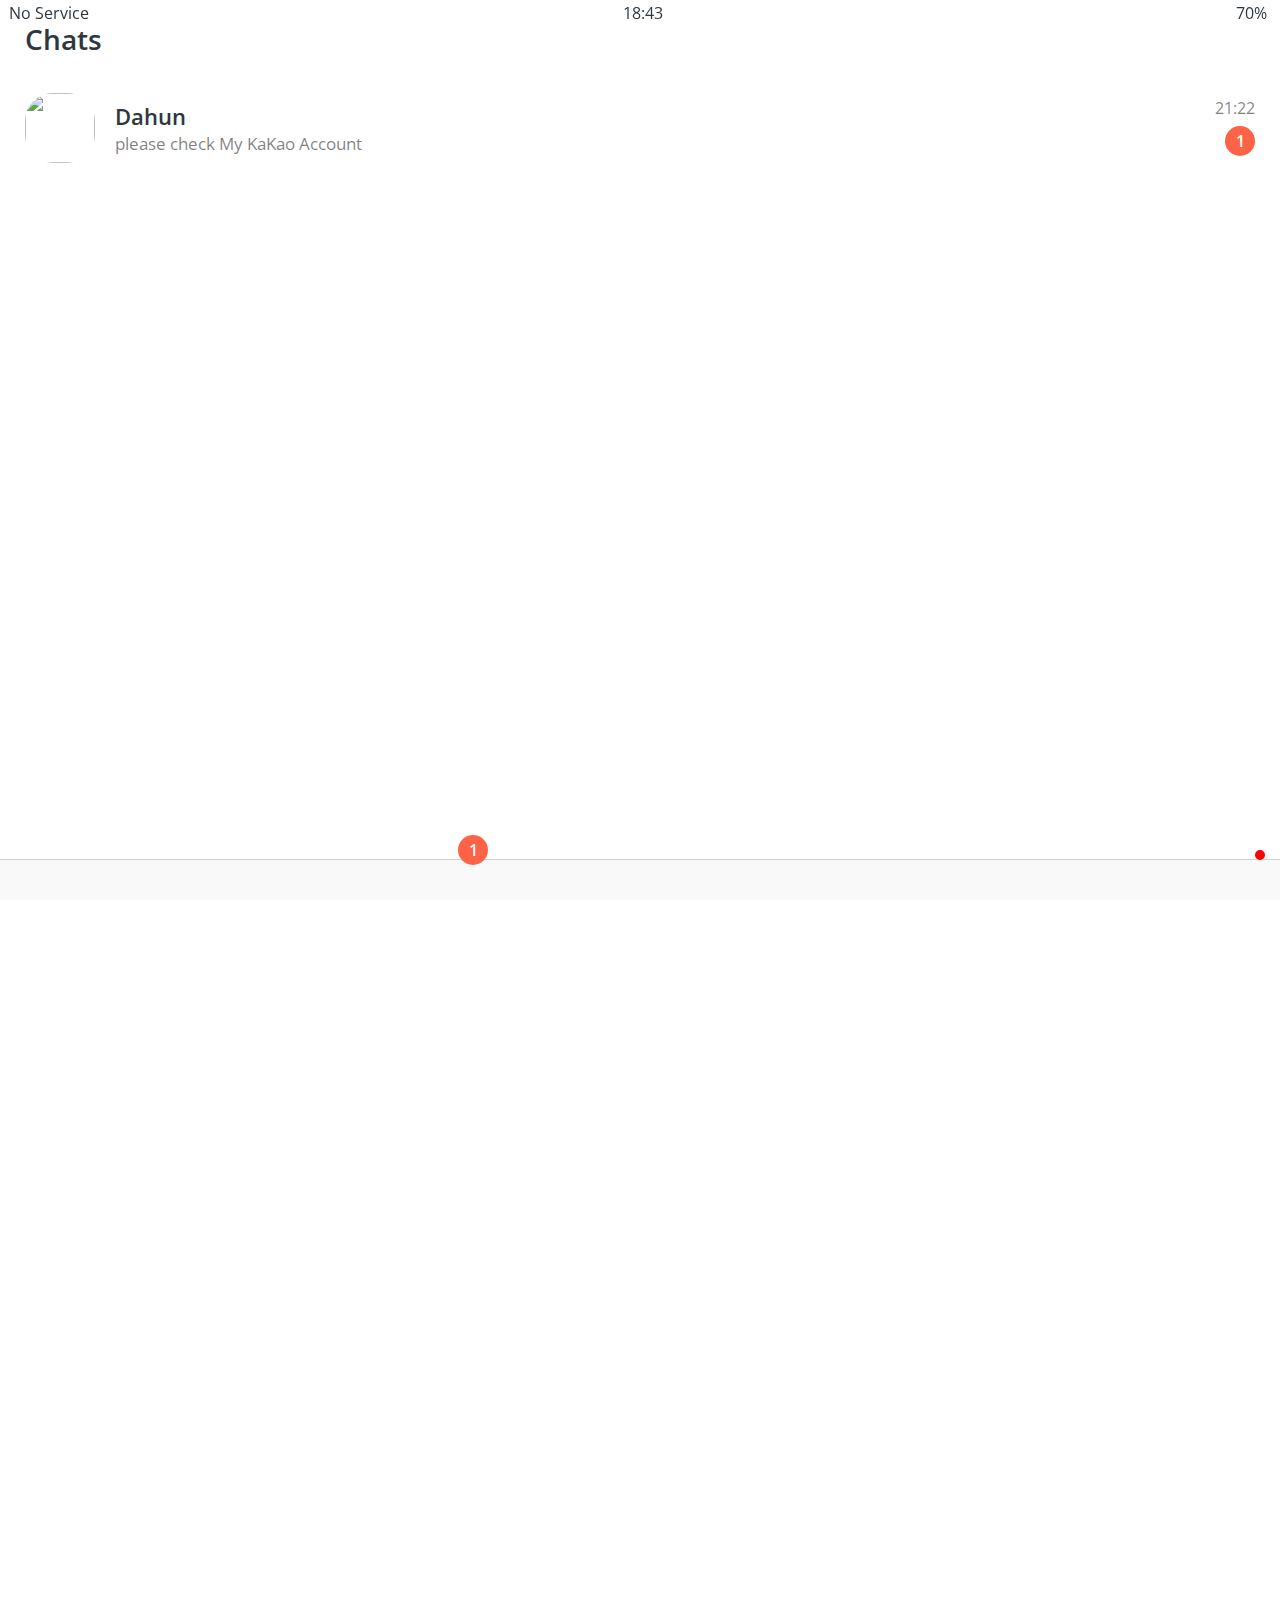
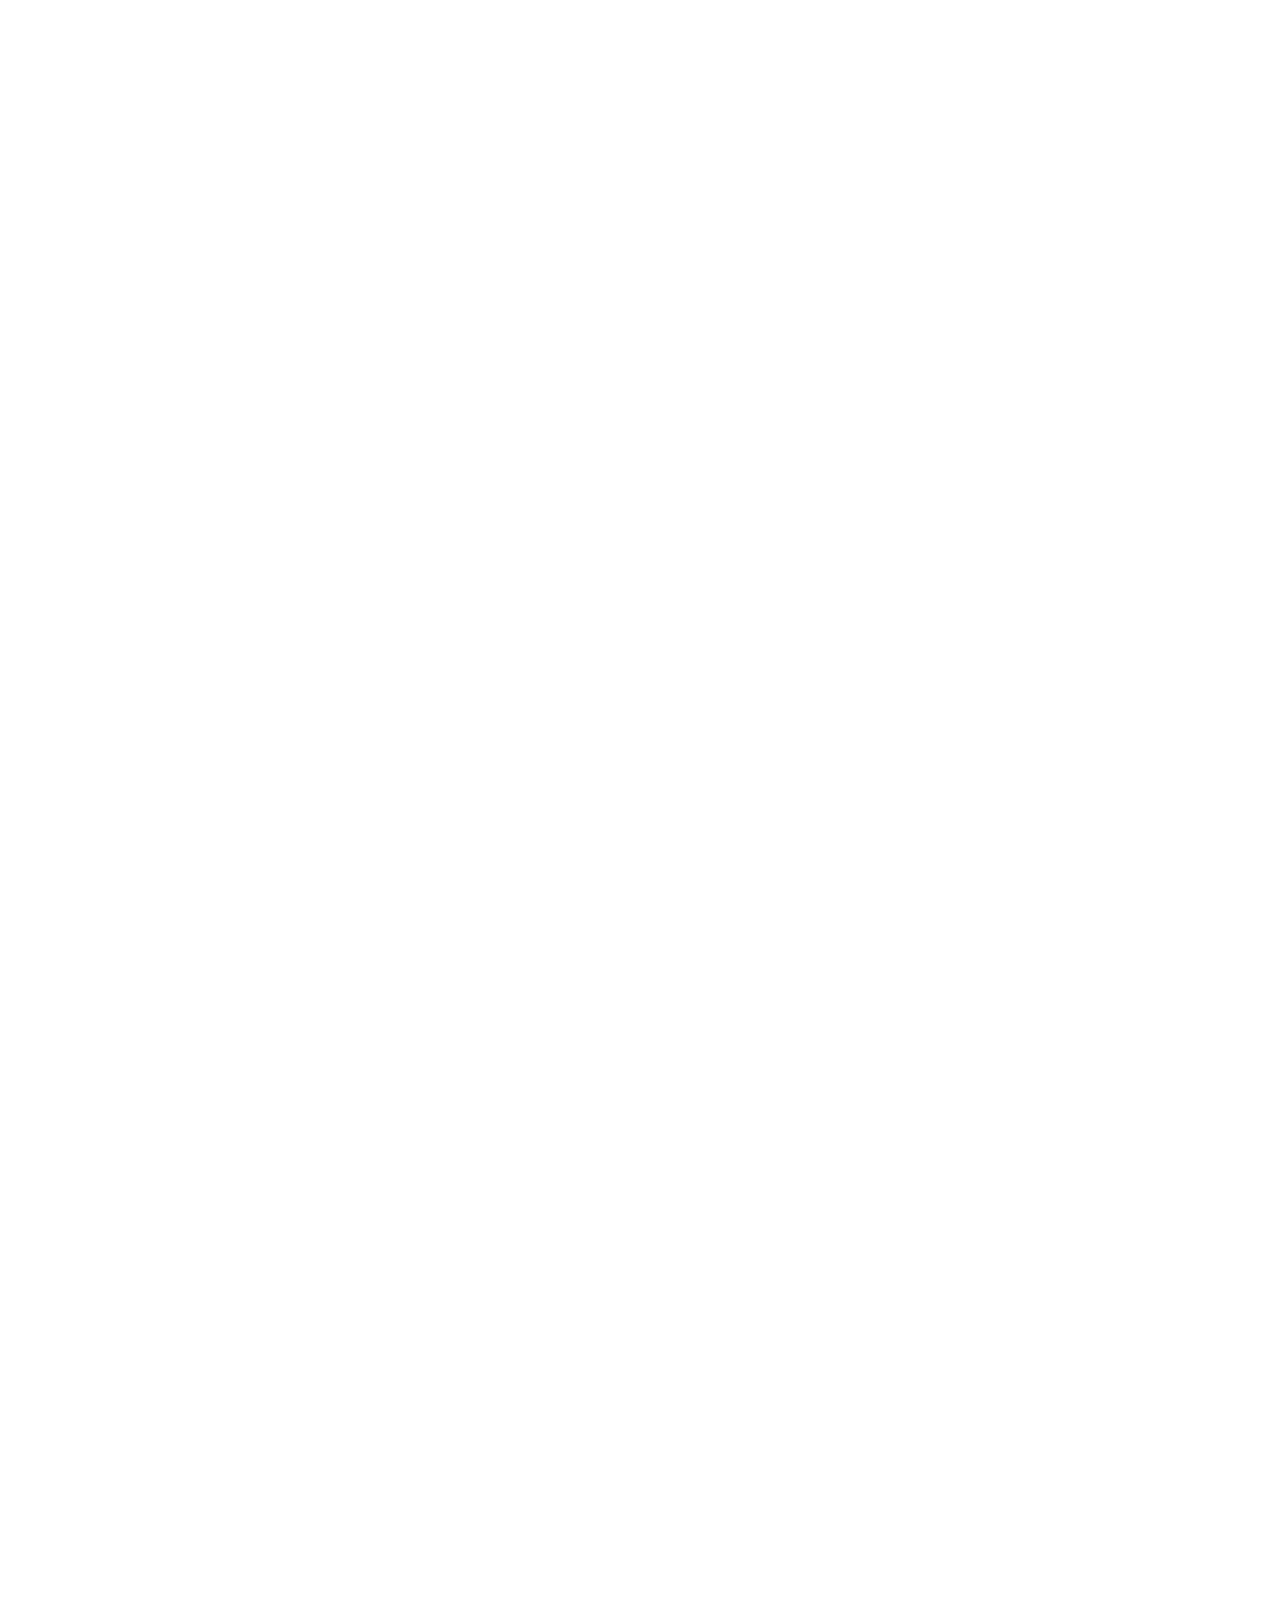
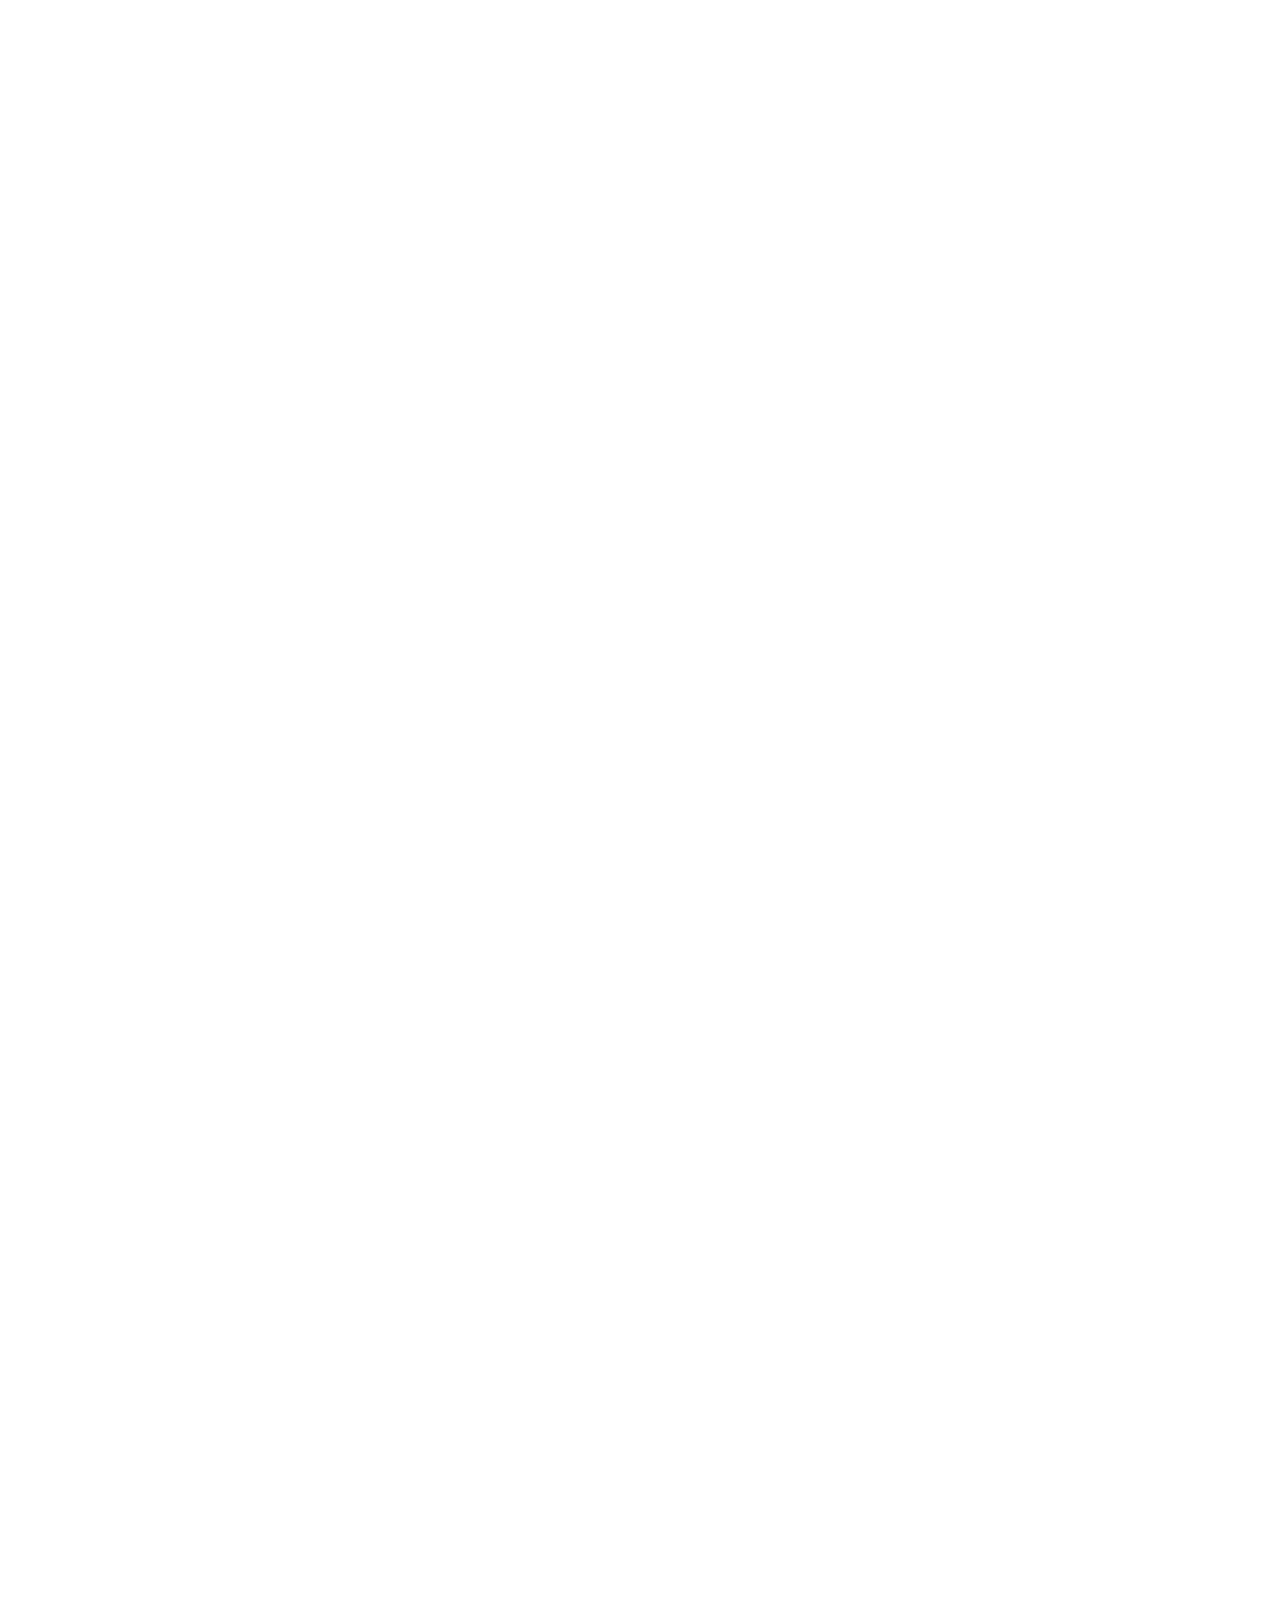
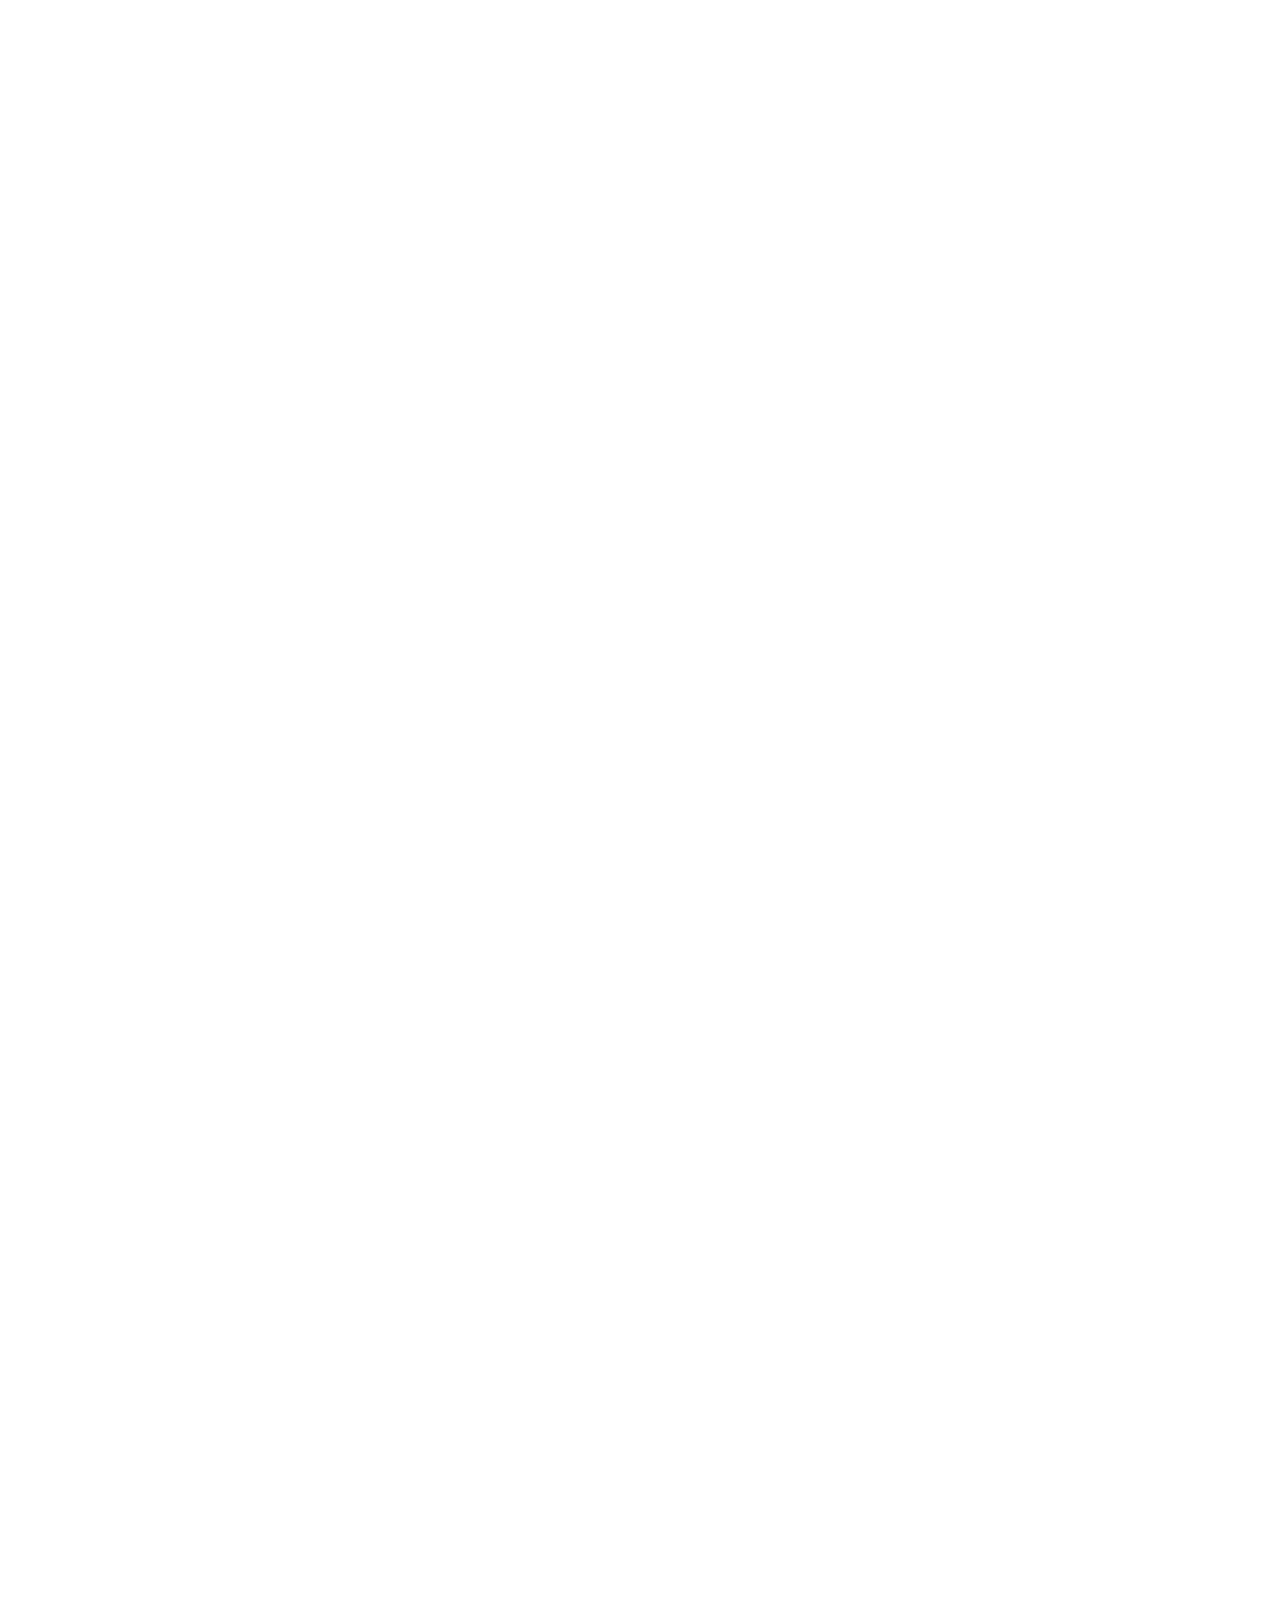
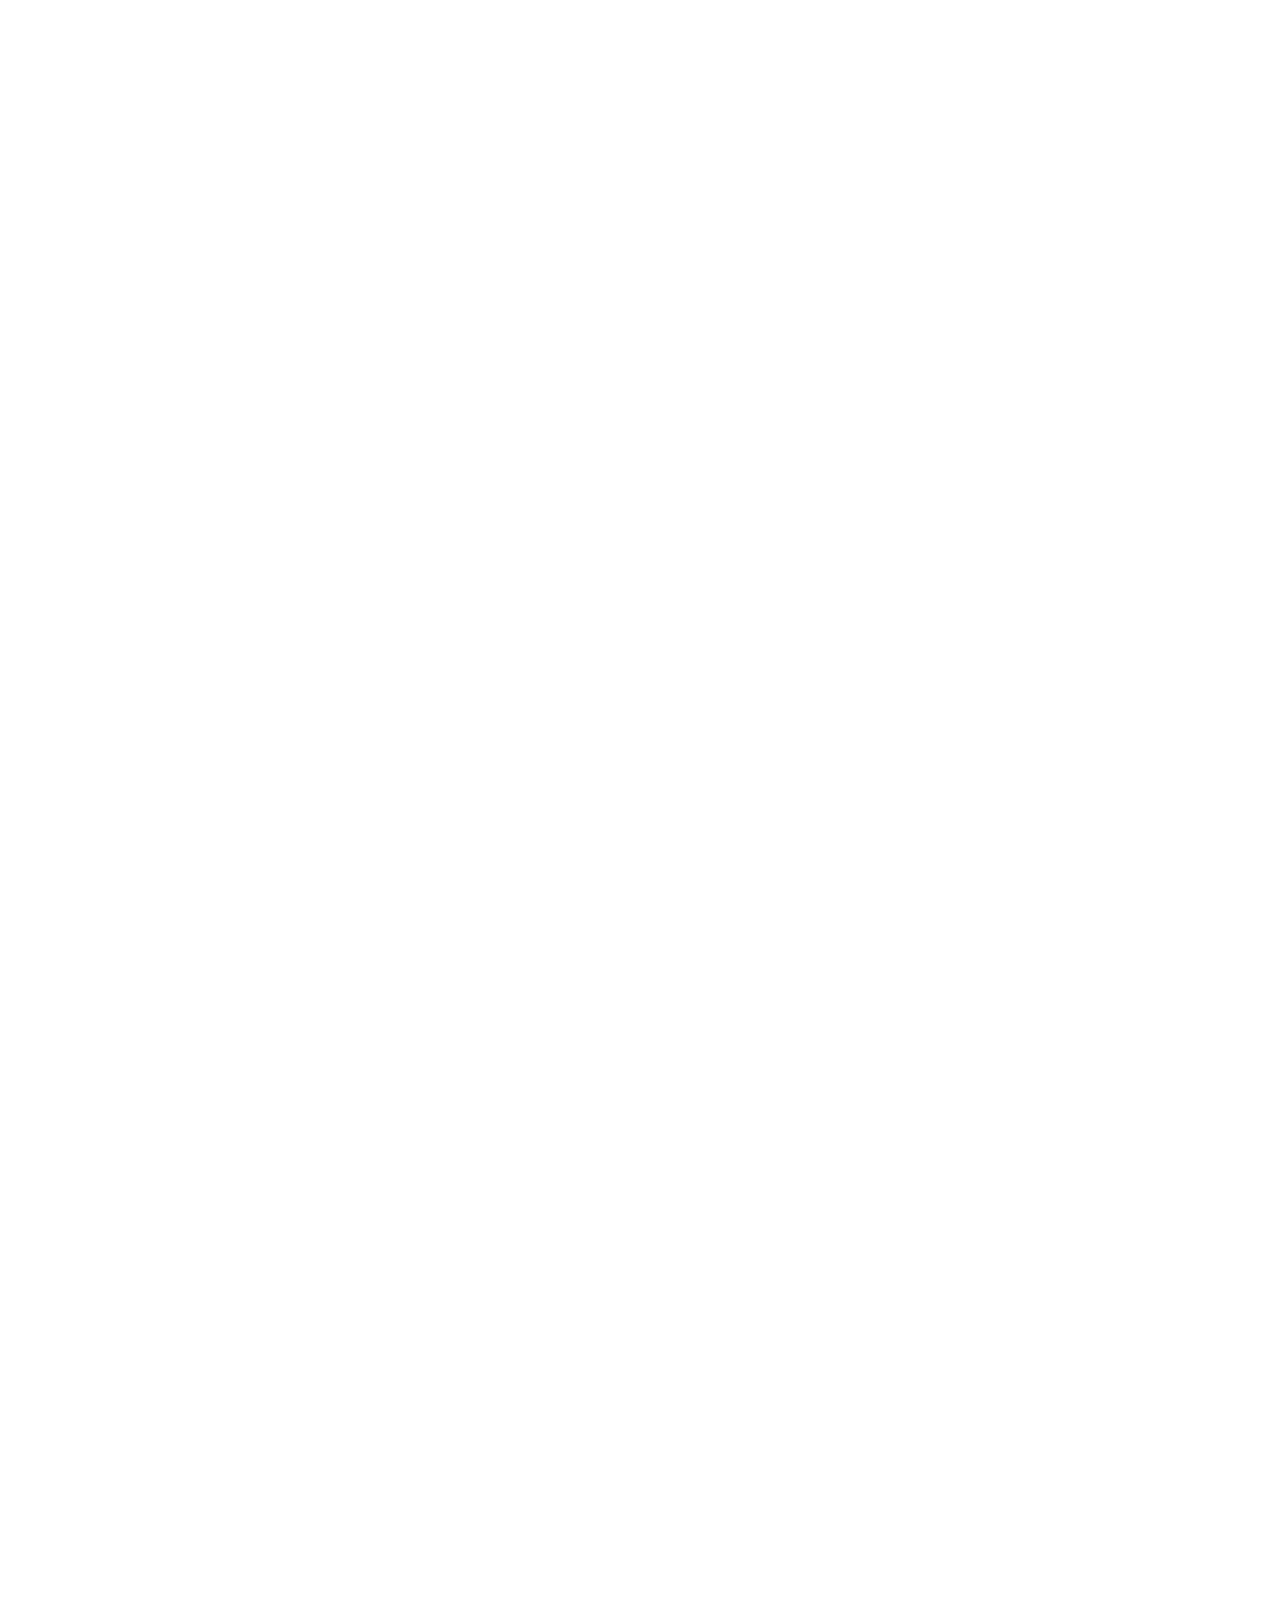
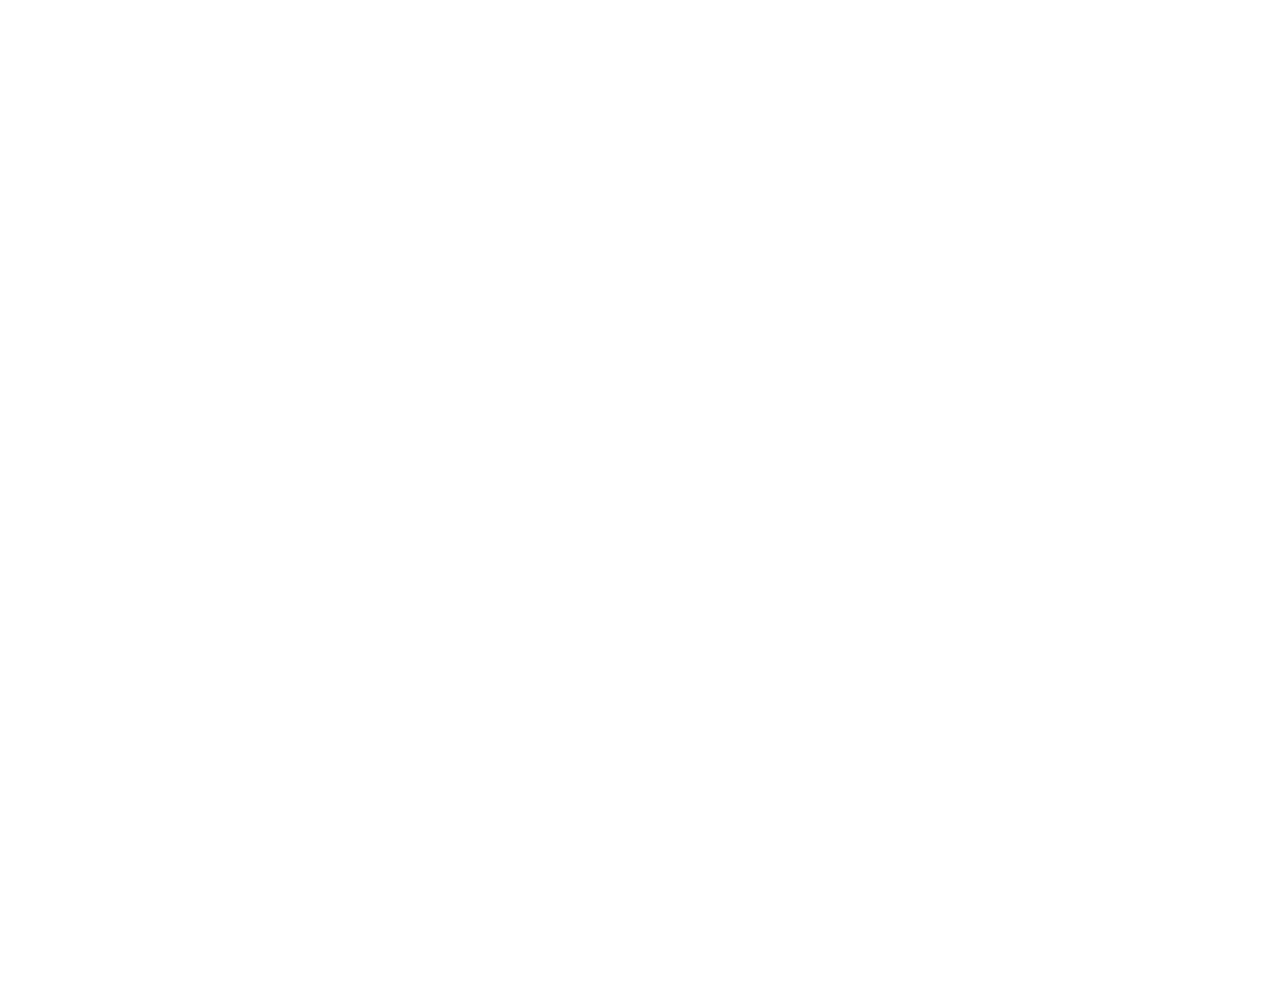
==== chat.html @ b1e7b1cf "20221203-1" ====
<!--대부분의 웹사이트는 index.html 을 첫번째로 참조하도록 설정되어 있음-->
<!--class 로 통일해서 쓰는 게 나음.-->

<!DOCTYPE html>
<html lang="en">
  <head>
    <link rel="stylesheet" href="css/style.css" />
    <meta charset="UTF-8" />
    <meta http-equiv="X-UA-Compatible" content="IE=edge" />
    <meta name="viewport" content="width=device-width, initial-scale=1.0" />
    <title>This is chats screens</title>
  </head>
  <body>
    <div class="status-bar">
      <div class="status-bar__column">
        <span>No Service </span>
        <i class="fa-solid fa-wifi"></i>
      </div>
      <div class="status-bar__column">
        <span>18:43</span>
      </div>
      <div class="status-bar__column">
        <span>70%</span>
        <i class="fa-solid fa-battery-half"></i>
        <i class="fa-solid fa-bolt"></i>
      </div>

      <!--클래스명을 최대한 상세하게. 차후에 어떤 클래스인지 분간이 힘듦-->
    </div>

    <header class="screen-header">
      <h1 class="screen-header__title">Chats</h1>
      <div class="screen-header__icons">
        <span><i class="fa-solid fa-magnifying-glass fa-lg"></i></span>
        <span><i class="fa fa-comment fa-lg"></i></span>
        <span><i class="fa-solid fa-music fa-lg"></i></span>
        <span><i class="fa-solid fa-gear fa-lg"></i></span>
      </div>
    </header>


    <main class="main-screen">
      <div class="user-component">
        <div class="user-component__column">
          <img
            src="https://encrypted-tbn0.gstatic.com/images?q=tbn:ANd9GcTswx58hWEvQP6YpUAeEg3oi3QPWnR4u5W4xA&usqp=CAU"
            class="user-component__avatar user-component__avatar"
          />
          <div class="user-componet__text">
            <h4 class="user-component__title">Dahun</h4>
            <h6 class="user-component__subtitle">please check My KaKao Account</h6>
          </div>
        </div>
        <div class="user-component__column">
            <span class="user__component__time">21:22</span>
            <div class="badge">1</div>

        </div>
      </div>
    </main>

    <nav class="nav">
      <ul class="nav__list">
        <li class="nav__btn">
          <a class="nav__link" href="friends.html"
            ><i class="fa-regular fa-user fa-2x"></i></a>
        </li>
        <li class="nav__btn">
          <a class="nav__link" href="chat.html">
            <span class="nav__notification badge">1</span
            ><i class="fa-solid fa-comment fa-2x"></i></a>
        </li>
        <li class="nav__btn">
          <a class="nav__link" href="find.html"
            ><i class="fa-solid fa-magnifying-glass fa-2x"></i
          ></a>
        </li>
        <li class="nav__btn">
          <a class="nav__link" href="more.html"
            ><span class="nav__notification badge"></span
            ><i class="fa-sharp fa-solid fa-ellipsis fa-2x"></i
          ></a>
        </li>
      </ul>
    </nav>
    <script
      src="https://kit.fontawesome.com/95fe8a684c.js"
      crossorigin="anonymous"
    ></script>
  </body>
</html>
---- css/style.css ----
@import url('https://fonts.googleapis.com/css2?family=Open+Sans:wght@400;600&display=swap');

@import "reset.css";
@import "variables.css";

/* Componets */
@import "status-bar.css";
@import "nav-bar.css";
@import "screen-header.css";
@import "user-component.css";
@import "badge.css";
@import "find.css";
/* Screens */

@import "login.css";
@import "friends.css";

body {
    color: #2e363e;
    font-family: 'Open Sans', sans-serif;
height: 1000vh;
}


.main-screen {
    padding: 0px var(--horizontal-space);
}
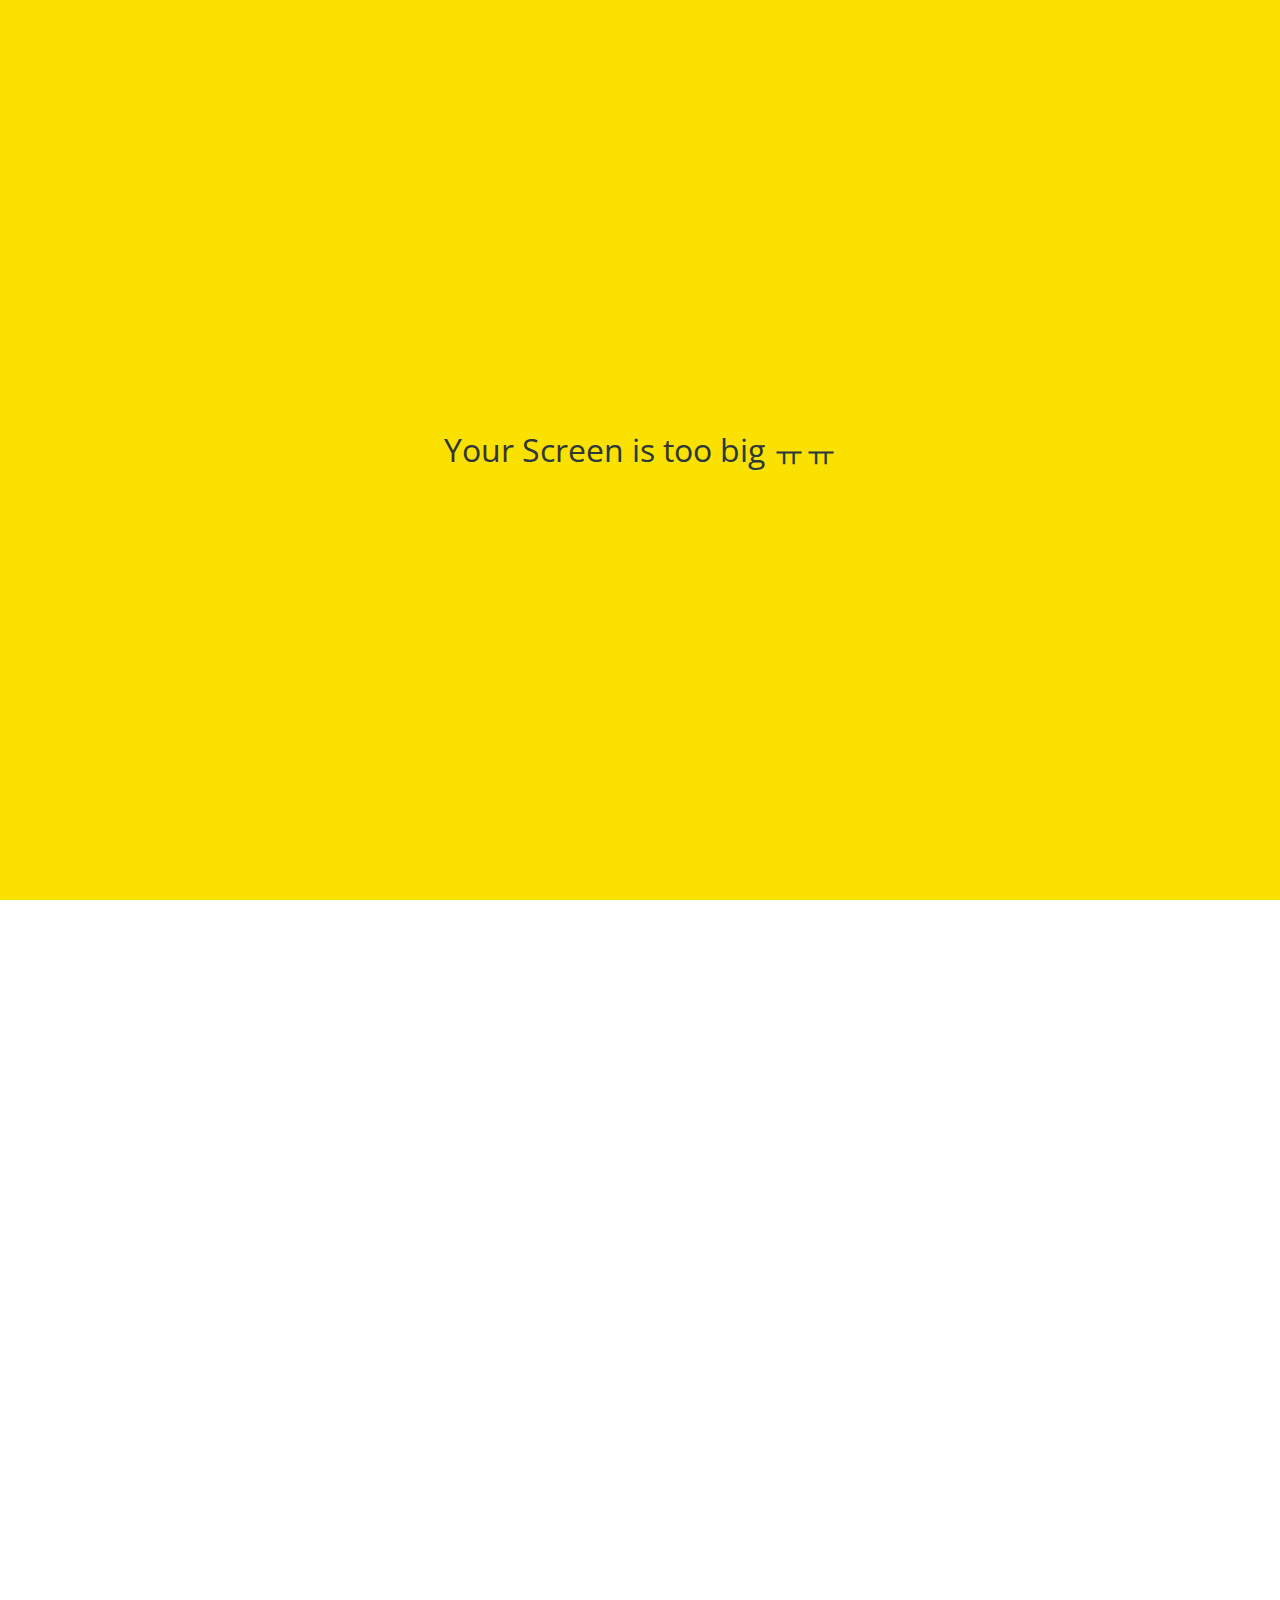
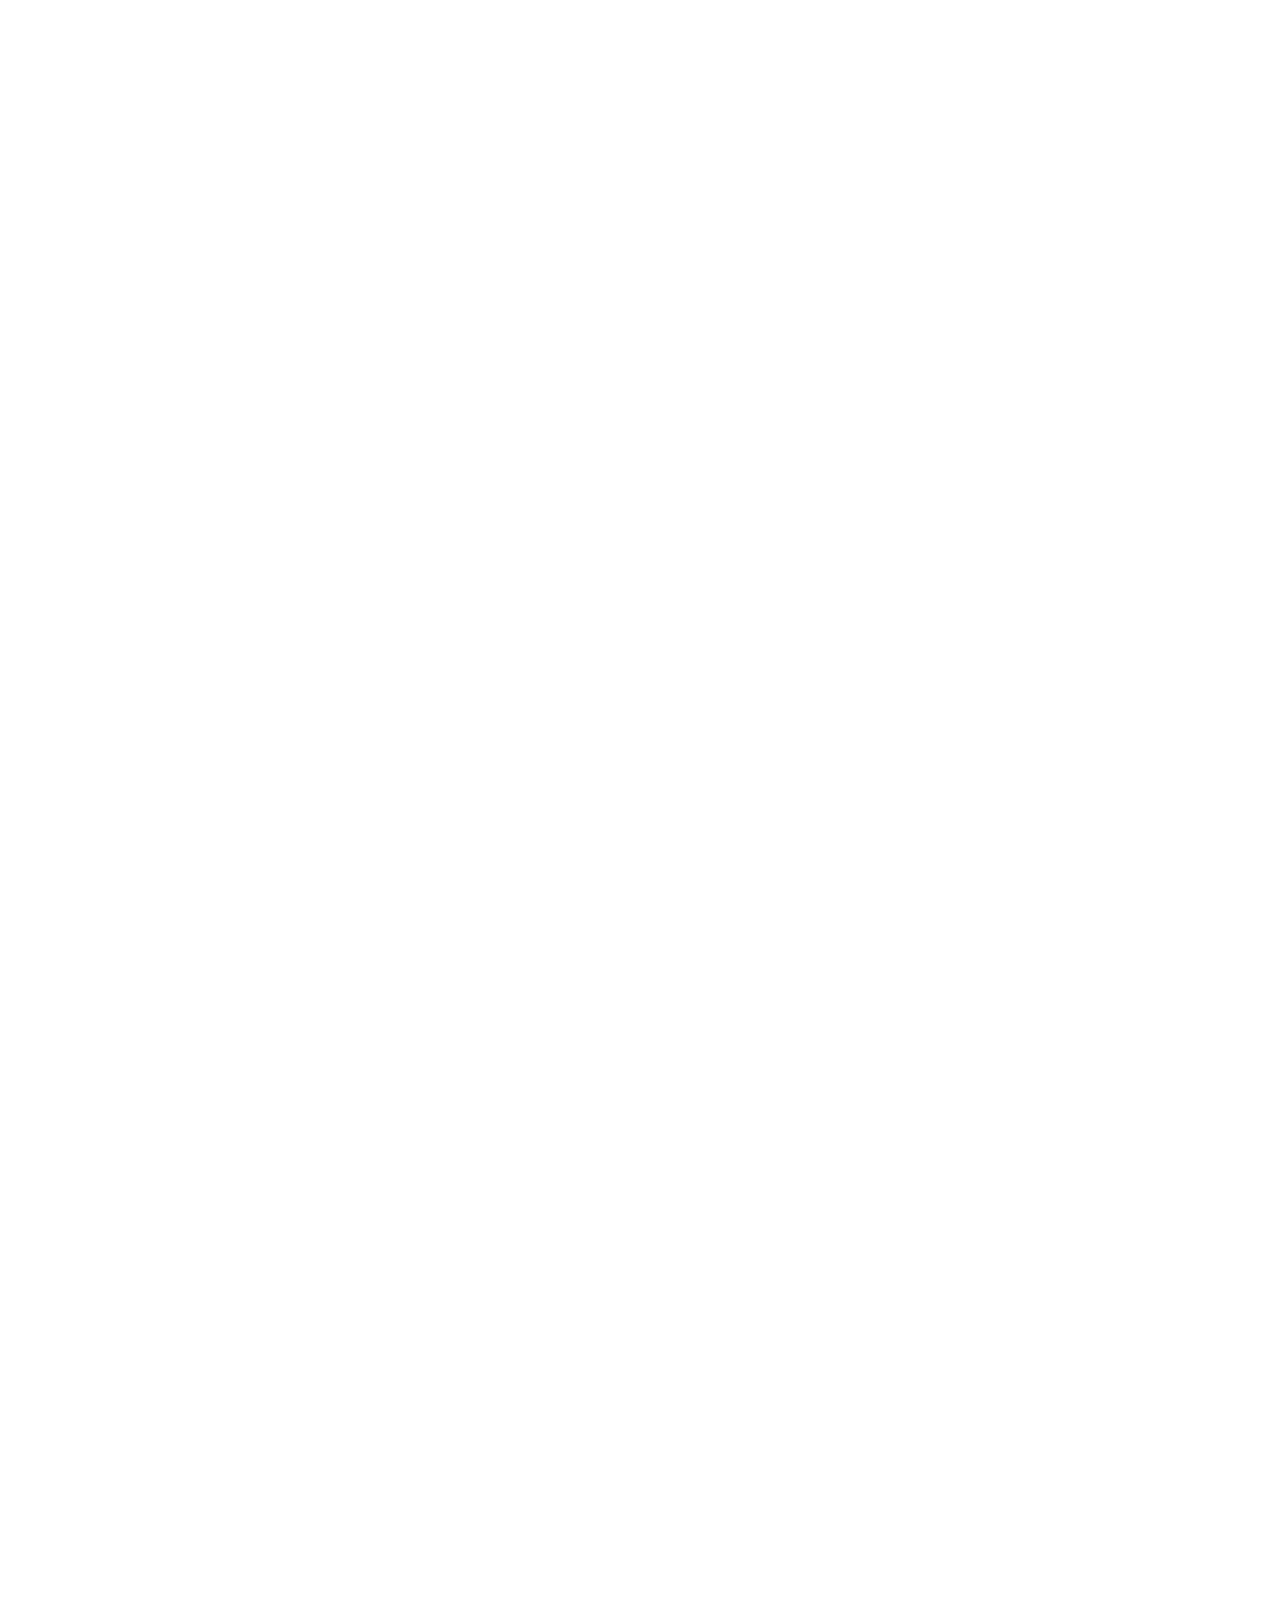
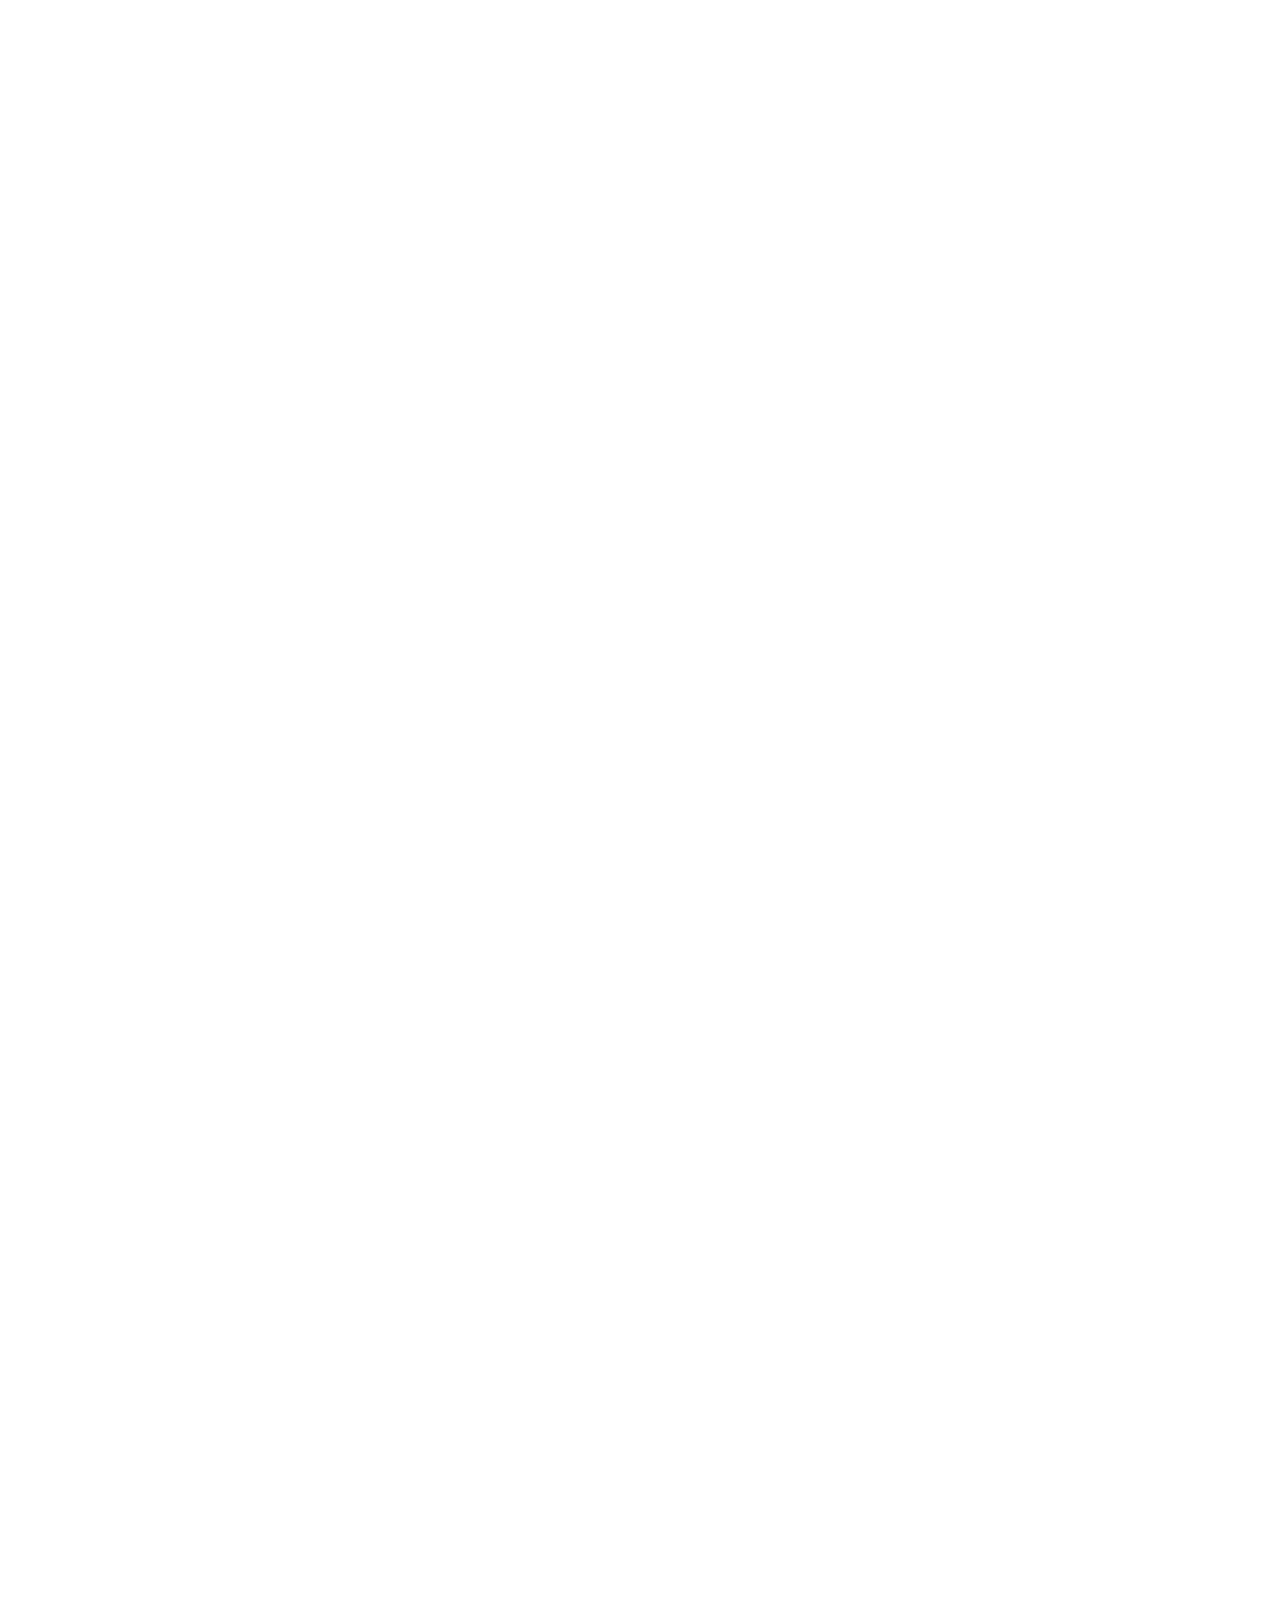
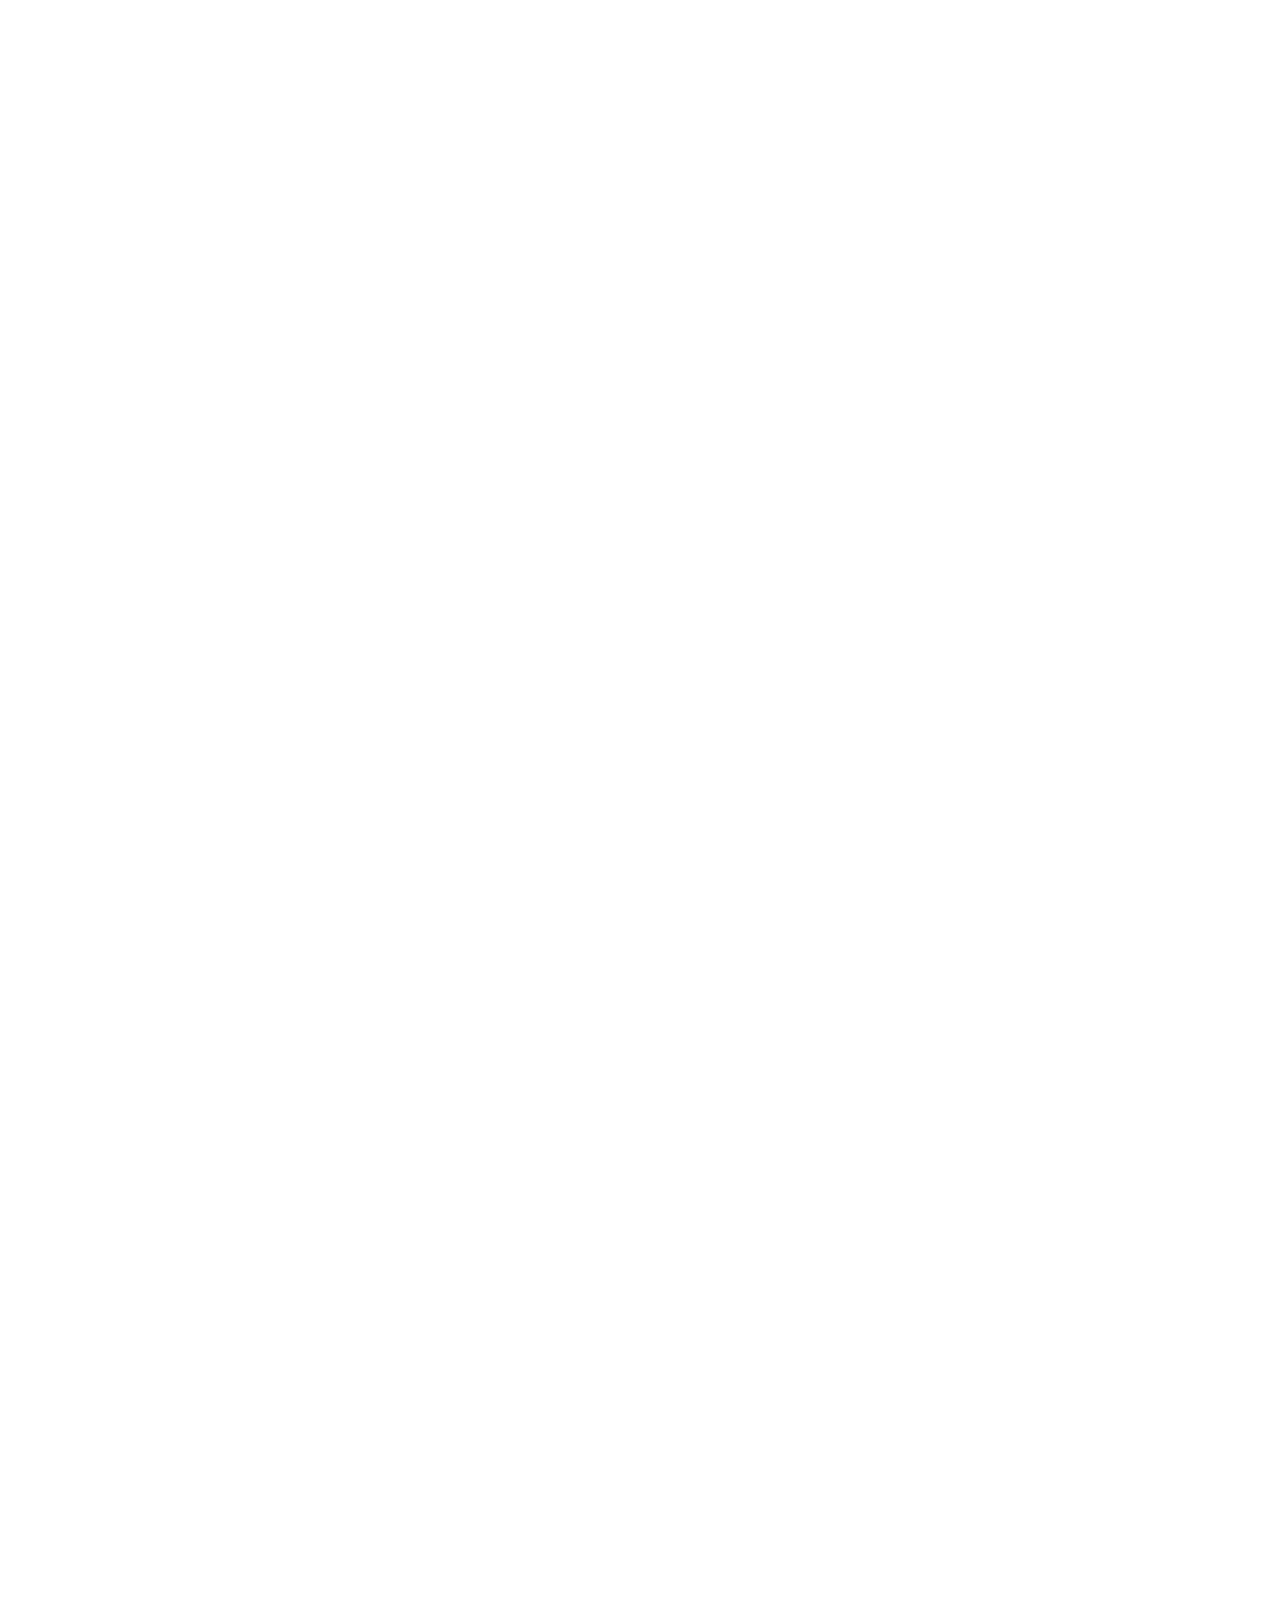
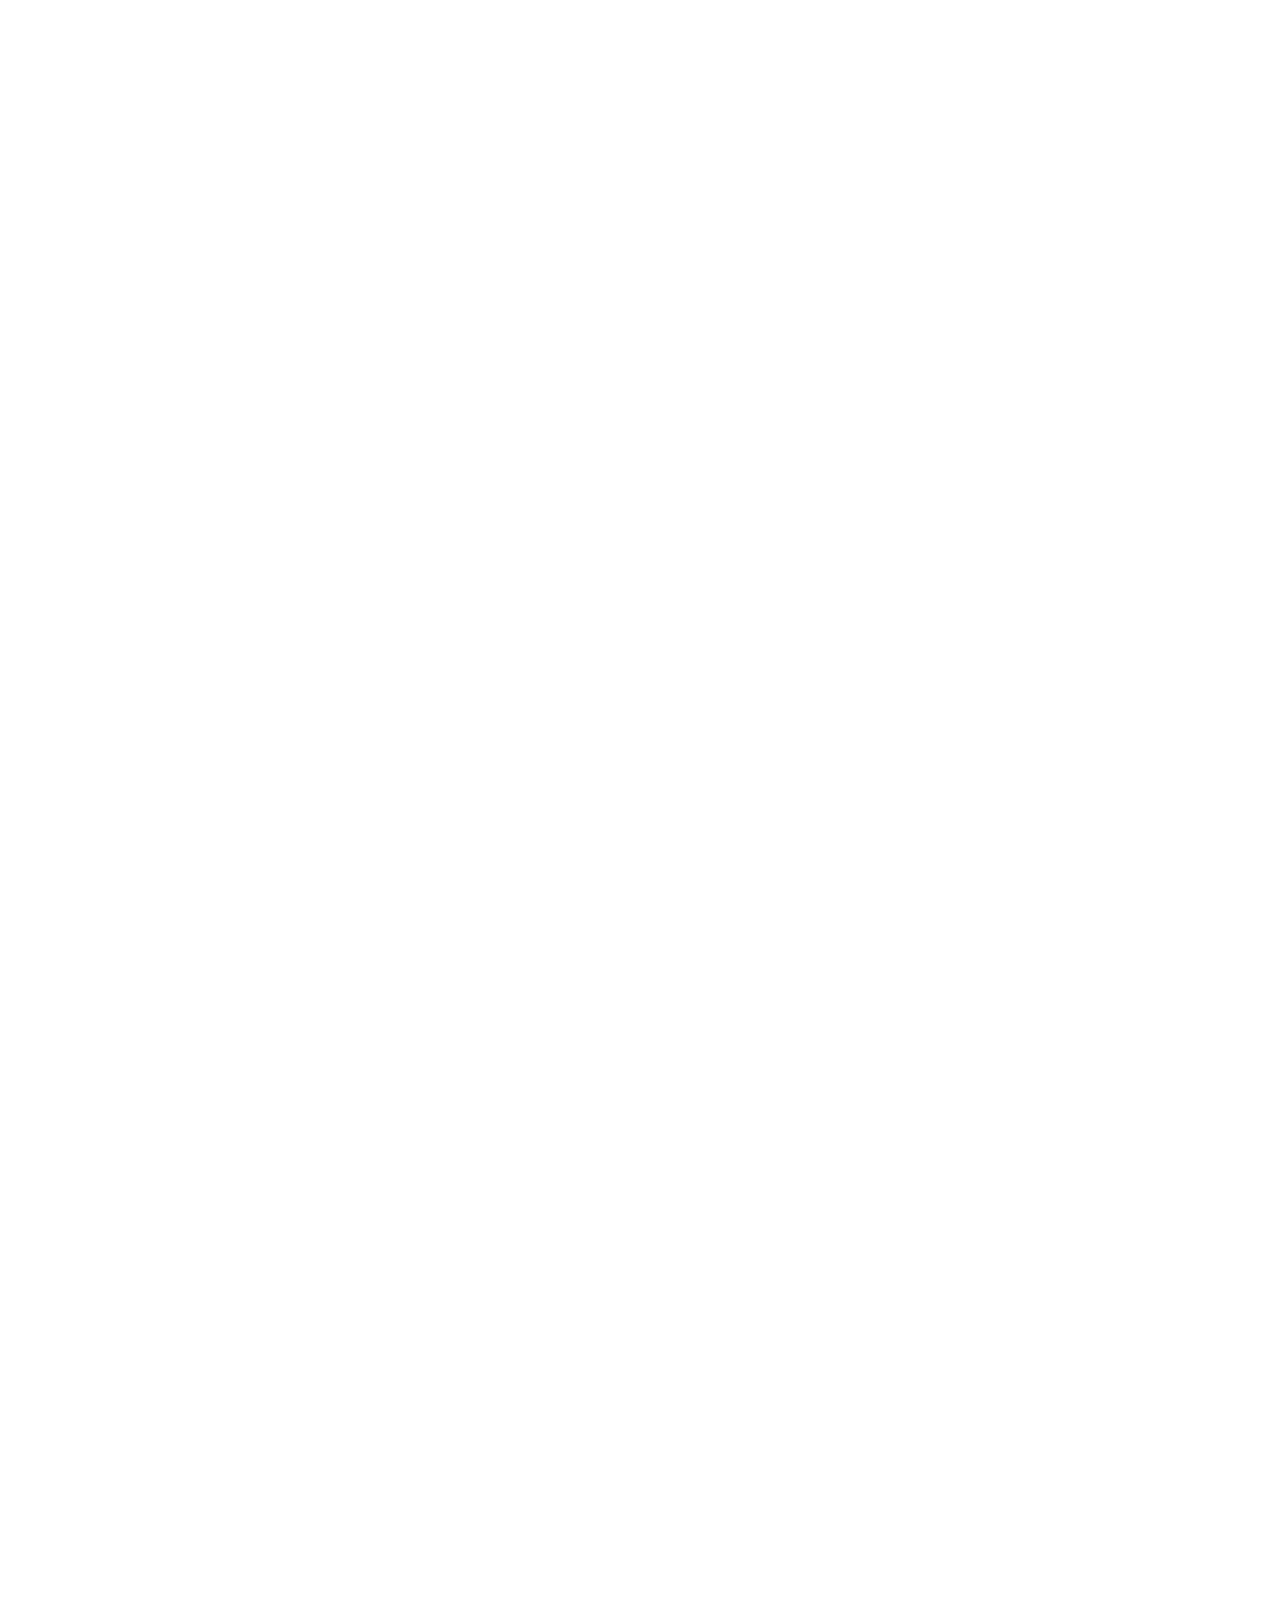
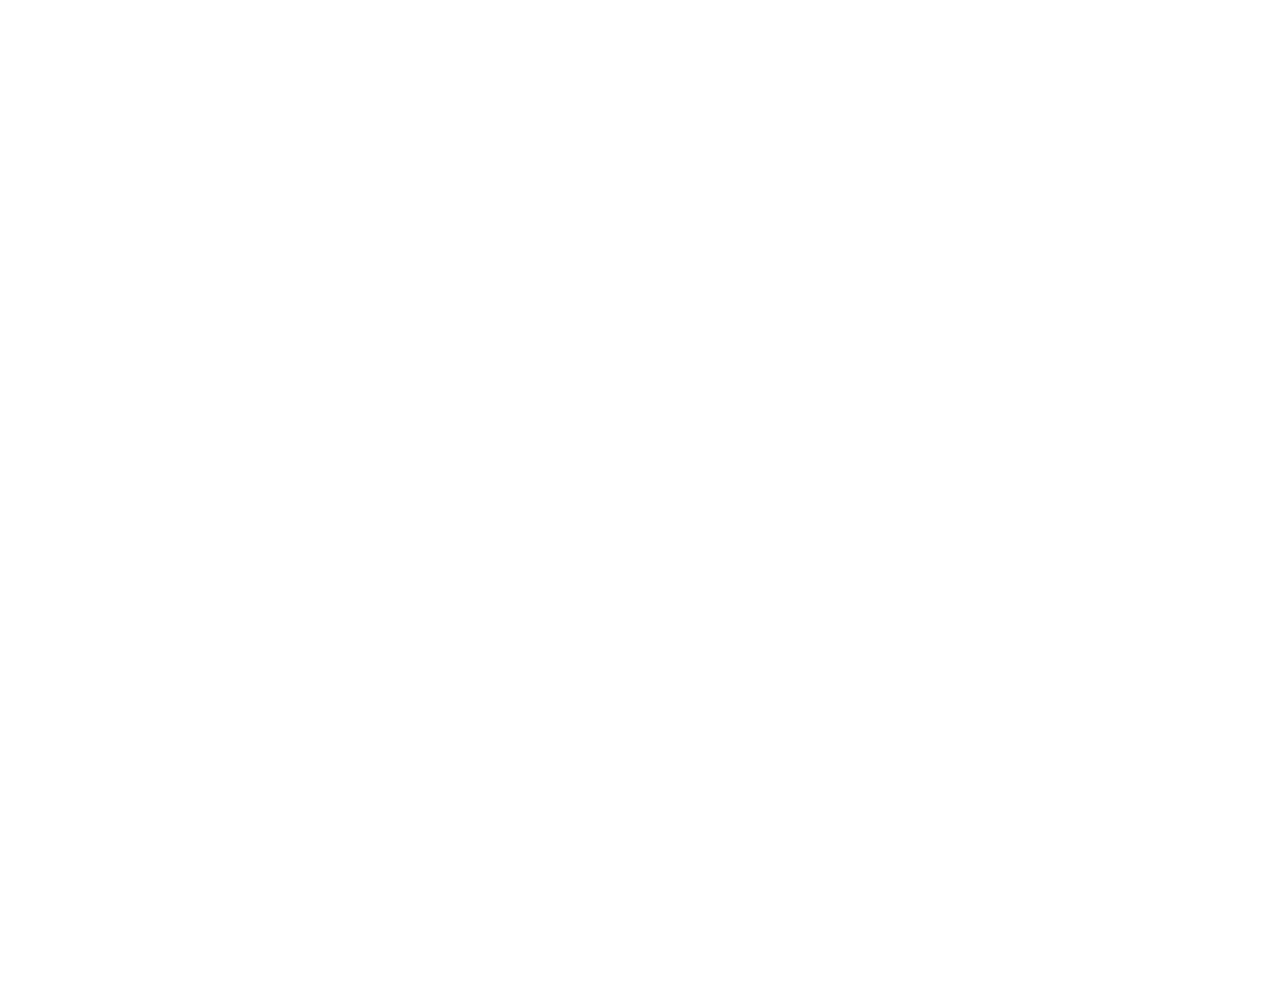
==== commit 0964d79a: "20221212" ====
--- a/chat.html
+++ b/chat.html
@@ -34,41 +34,47 @@
         <span><i class="fa-solid fa-magnifying-glass fa-lg"></i></span>
         <span><i class="fa fa-comment fa-lg"></i></span>
         <span><i class="fa-solid fa-music fa-lg"></i></span>
-        <span><i class="fa-solid fa-gear fa-lg"></i></span>
+        <span
+          ><a href="settings.html"><i class="fa-solid fa-gear fa-lg"></i></a
+        ></span>
       </div>
     </header>
 
-
     <main class="main-screen">
-      <div class="user-component">
-        <div class="user-component__column">
-          <img
-            src="https://encrypted-tbn0.gstatic.com/images?q=tbn:ANd9GcTswx58hWEvQP6YpUAeEg3oi3QPWnR4u5W4xA&usqp=CAU"
-            class="user-component__avatar user-component__avatar"
-          />
-          <div class="user-componet__text">
-            <h4 class="user-component__title">Dahun</h4>
-            <h6 class="user-component__subtitle">please check My KaKao Account</h6>
+      <a href="chatroom.html">
+        <div class="user-component">
+          <div class="user-component__column">
+            <img
+              src="https://encrypted-tbn0.gstatic.com/images?q=tbn:ANd9GcTswx58hWEvQP6YpUAeEg3oi3QPWnR4u5W4xA&usqp=CAU"
+              class="user-component__avatar user-component__avatar"
+            />
+            <div class="user-componet__text">
+              <h4 class="user-component__title">Dahun</h4>
+              <h6 class="user-component__subtitle">
+                please check My KaKao Account
+              </h6>
+            </div>
+          </div>
+          <div class="user-component__column">
+            <span class="user__component__time">21:22</span>
+            <div class="badge">1</div>
           </div>
         </div>
-        <div class="user-component__column">
-            <span class="user__component__time">21:22</span>
-            <div class="badge">1</div>
-
-        </div>
-      </div>
+      </a>
     </main>
 
     <nav class="nav">
       <ul class="nav__list">
         <li class="nav__btn">
           <a class="nav__link" href="friends.html"
-            ><i class="fa-regular fa-user fa-2x"></i></a>
+            ><i class="fa-regular fa-user fa-2x"></i
+          ></a>
         </li>
         <li class="nav__btn">
           <a class="nav__link" href="chat.html">
             <span class="nav__notification badge">1</span
-            ><i class="fa-solid fa-comment fa-2x"></i></a>
+            ><i class="fa-solid fa-comment fa-2x"></i
+          ></a>
         </li>
         <li class="nav__btn">
           <a class="nav__link" href="find.html"
@@ -83,6 +89,11 @@
         </li>
       </ul>
     </nav>
+
+    <div id="no-mobile">
+      <span>Your Screen is too big ㅠㅠ</span>
+    </div>
+
     <script
       src="https://kit.fontawesome.com/95fe8a684c.js"
       crossorigin="anonymous"
--- a/css/style.css
+++ b/css/style.css
@@ -10,10 +10,16 @@
 @import "user-component.css";
 @import "badge.css";
 @import "find.css";
+@import "icon-rows.css";
+@import "alt-screen-header.css";
 /* Screens */
 
 @import "login.css";
 @import "friends.css";
+@import "more.css";
+@import "settings.css";
+@import "chatroom.css";
+@import "no-mobile.css";
 
 body {
     color: #2e363e;
